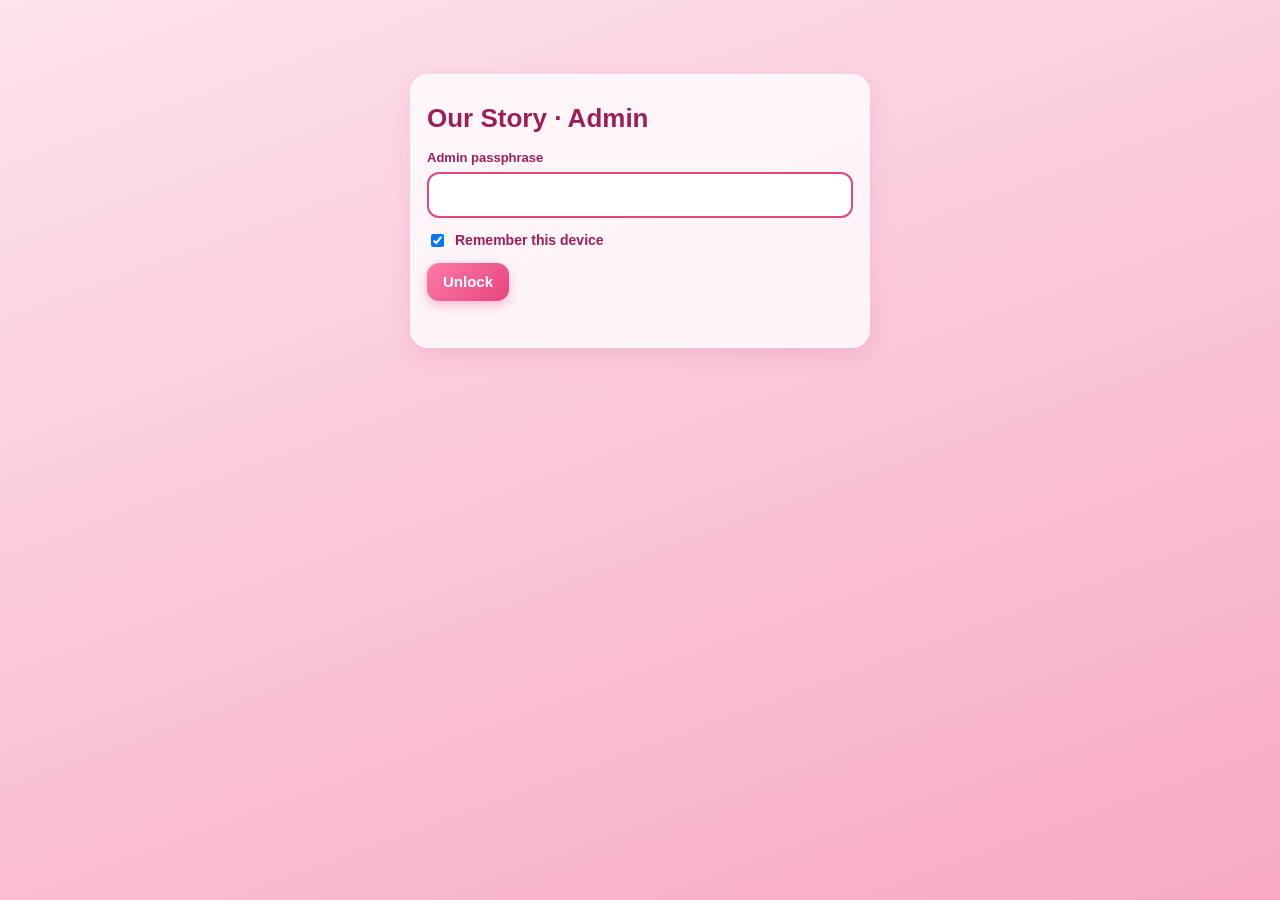
==== admin/index.html @ 37a48d57 "small modification" ====
<!DOCTYPE html>
<html lang="en">

<head>
    <meta charset="utf-8">
    <meta name="viewport" content="width=device-width, initial-scale=1">
    <meta name="robots" content="noindex, nofollow">
    <title>Our Story · Admin</title>
    <link rel="icon" href="data:,">
    <style>
        :root {
            --pink-1: #fde3ee;
            --accent: #e5457f;
            --ink: #6b2040;
            --title: #9c1f58;
            --err: #c6284a;
            --ok: #2e7d4f;
        }

        * {
            box-sizing: border-box;
        }

        body {
            margin: 0;
            background: linear-gradient(160deg, #fde3ee 0%, #f8a9c6 100%);
            background-attachment: fixed;
            color: var(--ink);
            font: 16px/1.5 "Segoe UI", Tahoma, Verdana, sans-serif;
        }

        main {
            max-width: 820px;
            margin: 0 auto;
            padding: 20px 14px 120px;
        }

        h1 {
            margin: 8px 0;
            font-size: 26px;
            color: var(--title);
        }

        h2 {
            margin: 30px 0 10px;
            font-size: 20px;
            color: var(--title);
        }

        p {
            margin: 0 0 12px;
        }

        .hint {
            font-size: 14px;
            color: #b44a78;
        }

        .card {
            margin: 0 0 14px;
            padding: 16px;
            border: 1px solid #fff;
            border-radius: 18px;
            background: rgba(255, 255, 255, 0.78);
            box-shadow: 0 8px 22px rgba(190, 40, 100, 0.12);
        }

        .screen {
            max-width: 460px;
            margin: 6vh auto 0;
        }

        label {
            display: block;
            margin: 10px 0 4px;
            font-size: 13px;
            font-weight: 600;
            color: var(--title);
        }

        input[type="text"],
        input[type="password"],
        textarea {
            width: 100%;
            padding: 10px 12px;
            border: 2px solid rgba(229, 69, 127, 0.3);
            border-radius: 12px;
            background: #fff;
            color: var(--ink);
            font: 16px/1.4 "Segoe UI", Tahoma, Verdana, sans-serif;
        }

        textarea {
            resize: vertical;
        }

        input:focus,
        textarea:focus {
            outline: none;
            border-color: var(--accent);
        }

        .row {
            display: flex;
            flex-wrap: wrap;
            gap: 10px;
        }

        .row>* {
            flex: 1 1 140px;
        }

        .remember {
            display: flex;
            align-items: center;
            gap: 8px;
            margin: 12px 0;
            font-size: 14px;
        }

        .btn {
            display: inline-block;
            padding: 10px 16px;
            border: 0;
            border-radius: 12px;
            background: linear-gradient(135deg, #ff7aa8, #e5457f);
            color: #fff;
            font: 600 15px/1.2 "Segoe UI", Tahoma, Verdana, sans-serif;
            text-decoration: none;
            cursor: pointer;
            box-shadow: 0 4px 12px rgba(229, 69, 127, 0.35);
        }

        .btn--ghost {
            background: #fff;
            color: var(--title);
            box-shadow: 0 2px 6px rgba(190, 40, 100, 0.15);
        }

        .btn--danger {
            background: #fff;
            color: var(--err);
            box-shadow: 0 2px 6px rgba(190, 40, 100, 0.15);
        }

        .btn[disabled] {
            opacity: 0.45;
            cursor: default;
        }

        .hidden {
            display: none;
        }

        .top {
            display: flex;
            flex-wrap: wrap;
            align-items: center;
            justify-content: space-between;
            gap: 10px;
        }

        .actions {
            display: flex;
            flex-wrap: wrap;
            gap: 8px;
            margin-top: 12px;
        }

        .item {
            display: grid;
            grid-template-columns: 96px 1fr;
            gap: 14px;
        }

        .thumb {
            display: block;
            width: 96px;
            height: 120px;
            border-radius: 10px;
            background: #f8c3d6;
            object-fit: cover;
        }

        .thumb--empty {
            display: grid;
            place-items: center;
            font-size: 12px;
            color: #b44a78;
        }

        .msg {
            min-height: 1.3em;
            margin: 12px 0 0;
            font-size: 14px;
        }

        .msg--err,
        .status--err {
            color: var(--err);
        }

        .status--ok {
            color: var(--ok);
        }

        .savebar {
            position: fixed;
            right: 0;
            bottom: 0;
            left: 0;
            z-index: 10;
            display: flex;
            align-items: center;
            justify-content: space-between;
            gap: 12px;
            padding: 12px 16px calc(12px + env(safe-area-inset-bottom, 0px));
            border-top: 1px solid #fff;
            background: rgba(255, 255, 255, 0.93);
            box-shadow: 0 -6px 20px rgba(190, 40, 100, 0.15);
            -webkit-backdrop-filter: blur(8px);
            backdrop-filter: blur(8px);
        }

        .status {
            font-size: 14px;
        }

        .bgrow {
            display: flex;
            align-items: center;
            gap: 12px;
            margin: 0 0 10px;
        }

        .bgrow label {
            flex: 1;
            margin: 0;
        }

        .bgrow input[type="color"] {
            width: 56px;
            height: 38px;
            padding: 0;
            border: 2px solid rgba(229, 69, 127, 0.3);
            border-radius: 10px;
            background: #fff;
            cursor: pointer;
        }

        .bgrow .hint {
            min-width: 66px;
            margin: 0;
            font-family: monospace;
        }

        @media (max-width: 520px) {
            .item {
                grid-template-columns: 72px 1fr;
                gap: 10px;
            }

            .thumb {
                width: 72px;
                height: 90px;
            }
        }
    </style>
</head>

<body>
    <main id="app">
        <p>Loading…</p>
    </main>
    <noscript>This page needs JavaScript.</noscript>

    <script>
        /* admin/index.html - edit data/content.json and upload photos by committing to GitHub.
           Auth: a fine-grained GitHub token, encrypted with your passphrase and stored in data/admin.json. */
        (function () {
            'use strict';

            /* ---------- Config ---------- */
            var OWNER = 'jhmhsy';
            var REPO = 'our-story';
            var BRANCH = '';                      // leave empty to use the repo's default branch
            var CONTENT_PATH = 'data/content.json';
            var ADMIN_PATH = 'data/admin.json';
            var TOKEN_KEY = 'ourStoryAdminToken';
            var PBKDF2_ITER = 600000;
            var MAX_SIDE = 1600;                  // uploaded photos are scaled so the long side is at most this many px
            var API = 'https://api.github.com/repos/' + OWNER + '/' + REPO;

            var app = document.getElementById('app');
            var token = '';
            var branch = BRANCH;
            var state = null;
            var contentSha = '';
            var pending = {};                     // path -> { b64, url, saved }
            var seq = 0;
            var dirty = false;
            var statusEl = null;
            var saveBtn = null;
            var MIN_PASS = 6;
            var BG_DEFAULTS = { greetings: '#000000', story: '#f8a9c6', gallery: '#f8a3c2', jar: '#f69bbc', last: '#f48fb1' };
            var BG_LABELS = [
                ['greetings', '1 · Greetings'],
                ['story', '2 · Our Story'],
                ['gallery', '3 · Our Gallery'],
                ['jar', '4 · Love Jar'],
                ['last', '5 · Love Letter']
            ];

            /* ---------- Small DOM helpers ---------- */
            function h(tag, attrs, children) {
                var n = document.createElement(tag);
                var a = attrs || {};
                Object.keys(a).forEach(function (k) {
                    var v = a[k];
                    if (k === 'class') n.className = v;
                    else if (k === 'text') n.textContent = v;
                    else if (k.slice(0, 2) === 'on') n.addEventListener(k.slice(2), v);
                    else if (v !== false && v != null) n.setAttribute(k, v);
                });
                [].concat(children || []).forEach(function (c) {
                    if (c == null) return;
                    n.appendChild(typeof c === 'string' ? document.createTextNode(c) : c);
                });
                return n;
            }
            function mount(nodes) {
                app.textContent = '';
                [].concat(nodes).forEach(function (n) { app.appendChild(n); });
            }
            function setStatus(text, kind) {
                if (!statusEl) return;
                statusEl.textContent = text;
                statusEl.className = 'status' + (kind ? ' status--' + kind : '');
            }
            function markDirty() { dirty = true; setStatus('Unsaved changes'); }
            function bind(obj, key) { return function (v) { obj[key] = v; }; }

            function field(label, value, onInput, rows) {
                var input = rows ? h('textarea', { rows: rows }) : h('input', { type: 'text' });
                input.value = value == null ? '' : value;
                input.setAttribute('aria-label', label);
                input.addEventListener('input', function () { onInput(input.value); markDirty(); });
                return h('div', null, [h('label', { text: label }), input]);
            }

            function numField(label, value, onInput, min) {
                var input = h('input', { type: 'text', inputmode: 'numeric', 'aria-label': label });
                input.value = value == null ? '' : value;
                input.addEventListener('input', function () {
                    var raw = input.value.trim();
                    onInput(raw === '' ? NaN : Number(raw));
                    markDirty();
                });
                input.addEventListener('blur', function () {
                    var n = Number(input.value);
                    if (isFinite(n) && n < min) { input.value = min; onInput(min); }
                });
                return h('div', null, [h('label', { text: label }), input]);
            }

            function fileButton(label, multiple, onFiles, accept) {
                var input = h('input', { type: 'file', accept: accept || 'image/*', class: 'hidden' });
                if (multiple) input.multiple = true;
                input.addEventListener('change', function () {
                    var files = Array.prototype.slice.call(input.files);
                    input.value = '';
                    if (files.length) onFiles(files);
                });
                return h('label', { class: 'btn btn--ghost' }, [label, input]);
            }

            /* ---------- Base64 + crypto (token encryption) ---------- */
            /* crypto:start */
            function bytesToB64(bytes) {
                var s = '', chunk = 0x8000;
                for (var i = 0; i < bytes.length; i += chunk) {
                    s += String.fromCharCode.apply(null, bytes.subarray(i, i + chunk));
                }
                return btoa(s);
            }
            function b64ToBytes(b64) {
                var bin = atob(String(b64).replace(/\s/g, ''));
                var out = new Uint8Array(bin.length);
                for (var i = 0; i < bin.length; i++) out[i] = bin.charCodeAt(i);
                return out;
            }
            function textToB64(t) { return bytesToB64(new TextEncoder().encode(t)); }
            function b64ToText(b) { return new TextDecoder().decode(b64ToBytes(b)); }

            function deriveKey(pass, salt, iter) {
                return crypto.subtle.importKey('raw', new TextEncoder().encode(pass), 'PBKDF2', false, ['deriveKey'])
                    .then(function (base) {
                        return crypto.subtle.deriveKey(
                            { name: 'PBKDF2', salt: salt, iterations: iter, hash: 'SHA-256' },
                            base, { name: 'AES-GCM', length: 256 }, false, ['encrypt', 'decrypt']);
                    });
            }
            function encryptToken(tok, pass) {
                var salt = crypto.getRandomValues(new Uint8Array(16));
                var iv = crypto.getRandomValues(new Uint8Array(12));
                return deriveKey(pass, salt, PBKDF2_ITER).then(function (key) {
                    return crypto.subtle.encrypt({ name: 'AES-GCM', iv: iv }, key, new TextEncoder().encode(tok));
                }).then(function (buf) {
                    return {
                        v: 1, kdf: 'PBKDF2-SHA256', iter: PBKDF2_ITER,
                        salt: bytesToB64(salt), iv: bytesToB64(iv), data: bytesToB64(new Uint8Array(buf))
                    };
                });
            }
            function decryptToken(blob, pass) {
                return deriveKey(pass, b64ToBytes(blob.salt), blob.iter).then(function (key) {
                    return crypto.subtle.decrypt({ name: 'AES-GCM', iv: b64ToBytes(blob.iv) }, key, b64ToBytes(blob.data));
                }).then(function (buf) { return new TextDecoder().decode(buf); });
            }
            /* crypto:end */

            /* ---------- GitHub API ---------- */
            function gh(path, opts) {
                opts = opts || {};
                var headers = {
                    'Accept': 'application/vnd.github+json',
                    'Authorization': 'Bearer ' + token,
                    'X-GitHub-Api-Version': '2022-11-28'
                };
                if (opts.body) headers['Content-Type'] = 'application/json';
                return fetch(API + path, {
                    method: opts.method || 'GET',
                    cache: 'no-store',
                    headers: headers,
                    body: opts.body ? JSON.stringify(opts.body) : undefined
                }).then(function (res) {
                    if (res.ok) return res.json();
                    return res.json().catch(function () { return {}; }).then(function (j) {
                        var err = new Error(j.message || ('HTTP ' + res.status));
                        err.status = res.status;
                        throw err;
                    });
                });
            }
            function loadRepo() {
                if (branch) return Promise.resolve();
                return gh('').then(function (r) { branch = r.default_branch; });
            }
            function getFile(path) {
                return gh('/contents/' + path + '?ref=' + encodeURIComponent(branch));
            }
            function putFile(path, b64, message, sha) {
                var body = { message: message, content: b64, branch: branch };
                if (sha) body.sha = sha;
                return gh('/contents/' + path, { method: 'PUT', body: body });
            }
            function describe(err) {
                if (err.status === 401) return 'GitHub rejected the token. Check that it is correct and has not expired.';
                if (err.status === 403) return 'GitHub refused the request. The token needs Contents: Read and write on ' + OWNER + '/' + REPO + '.';
                if (err.status === 404) return 'Not found on GitHub (repo, branch or file). The token may not have access to ' + OWNER + '/' + REPO + '.';
                if (err.status === 409) return 'The file changed on GitHub since this page loaded. Reload the page and re-apply your edits.';
                return err.message || 'Something went wrong.';
            }
            function forgetStored() { try { localStorage.removeItem(TOKEN_KEY); } catch (e) { } }

            /* ---------- Images: resize in the browser, upload on save ---------- */
            function resizeToJpeg(file) {
                return new Promise(function (resolve, reject) {
                    var url = URL.createObjectURL(file);
                    var img = new Image();
                    img.onload = function () {
                        var s = Math.min(1, MAX_SIDE / Math.max(img.naturalWidth, img.naturalHeight));
                        var c = document.createElement('canvas');
                        c.width = Math.max(1, Math.round(img.naturalWidth * s));
                        c.height = Math.max(1, Math.round(img.naturalHeight * s));
                        var ctx = c.getContext('2d');
                        ctx.fillStyle = '#fff';
                        ctx.fillRect(0, 0, c.width, c.height);
                        ctx.drawImage(img, 0, 0, c.width, c.height);
                        URL.revokeObjectURL(url);
                        c.toBlob(function (b) { b ? resolve(b) : reject(new Error('Could not process ' + file.name)); }, 'image/jpeg', 0.85);
                    };
                    img.onerror = function () { URL.revokeObjectURL(url); reject(new Error('Could not read ' + file.name)); };
                    img.src = url;
                });
            }
            function blobToB64(blob) {
                return new Promise(function (resolve, reject) {
                    var r = new FileReader();
                    r.onload = function () { resolve(String(r.result).split(',')[1]); };
                    r.onerror = function () { reject(new Error('Could not read the image.')); };
                    r.readAsDataURL(blob);
                });
            }
            function stageImage(file) {
                return resizeToJpeg(file).then(function (blob) {
                    return blobToB64(blob).then(function (b64) {
                        var path = 'images/upload-' + Date.now().toString(36) + '-' + (seq++) + '.jpg';
                        pending[path] = { b64: b64, url: URL.createObjectURL(blob), saved: false };
                        return path;
                    });
                });
            }

            /* ---------- Videos: upload as-is (no resize) ---------- */
            function blobToB64(blob) {
                return new Promise(function (resolve, reject) {
                    var r = new FileReader();
                    r.onload = function () { resolve(String(r.result).split(',')[1]); };
                    r.onerror = function () { reject(new Error('Could not read the file.')); };
                    r.readAsDataURL(blob);
                });
            }
            function stageVideo(file) {
                return blobToB64(file).then(function (b64) {
                    var ext = file.name.split('.').pop().toLowerCase();
                    var path = 'videos/upload-' + Date.now().toString(36) + '-' + (seq++) + '.' + ext;
                    pending[path] = { b64: b64, url: URL.createObjectURL(file), saved: false };
                    return path;
                });
            }
            function previewSrc(path) { return pending[path] ? pending[path].url : '../' + path; }

            /* ---------- Screens: setup, unlock, fatal ---------- */
            function showFatal(err) {
                mount(h('div', { class: 'card screen' }, [
                    h('h1', { text: 'Something went wrong' }),
                    h('p', { class: 'msg msg--err', text: describe(err) }),
                    h('button', { type: 'button', class: 'btn', text: 'Reload', onclick: function () { location.reload(); } })
                ]));
            }

            function showSetup() {
                var tok = h('input', { type: 'password', autocomplete: 'off', 'aria-label': 'GitHub token' });
                var p1 = h('input', { type: 'password', autocomplete: 'new-password', 'aria-label': 'New passphrase' });
                var p2 = h('input', { type: 'password', autocomplete: 'new-password', 'aria-label': 'Repeat passphrase' });
                var msg = h('p', { class: 'msg' });
                var btn = h('button', { type: 'submit', class: 'btn', text: 'Encrypt and save setup' });

                function say(text, isErr) { msg.textContent = text; msg.className = 'msg' + (isErr ? ' msg--err' : ''); }

                var form = h('form', {
                    onsubmit: function (e) {
                        e.preventDefault();
                        var t = tok.value.trim();
                        if (!t) return say('Paste your GitHub token.', true);
                        if (p1.value.length < MIN_PASS) return say('Use a passphrase of at least ' + MIN_PASS + ' characters, e.g. four random words.', true);
                        if (p1.value !== p2.value) return say('The passphrases do not match.', true);

                        btn.disabled = true;
                        token = t;
                        branch = BRANCH;
                        say('Checking the token…');
                        loadRepo().then(function () {
                            say('Encrypting…');
                            return encryptToken(t, p1.value);
                        }).then(function (blob) {
                            say('Saving data/admin.json to GitHub…');
                            return putFile(ADMIN_PATH, textToB64(JSON.stringify(blob, null, 2) + '\n'), 'Add admin setup');
                        }).then(function () {
                            try { localStorage.setItem(TOKEN_KEY, t); } catch (err) { }
                            return start();
                        }).catch(function (err) {
                            btn.disabled = false;
                            token = '';
                            say(describe(err), true);
                        });
                    }
                }, [
                    h('label', { text: 'GitHub token (Contents: Read and write on this repo)' }), tok,
                    h('label', { text: 'Choose an admin passphrase (' + MIN_PASS + '+ characters)' }), p1,
                    h('label', { text: 'Repeat the passphrase' }), p2,
                    h('div', { class: 'actions' }, [btn]),
                    msg
                ]);

                mount(h('div', { class: 'card screen' }, [
                    h('h1', { text: 'Admin setup' }),
                    h('p', { text: 'One-time setup. Your token is encrypted in this browser with your passphrase, then saved as data/admin.json in the repo. The token itself is never stored in plain text.' }),
                    form
                ]));
                tok.focus();
            }

            function showUnlock(blob) {
                var pass = h('input', { type: 'password', autocomplete: 'current-password', 'aria-label': 'Admin passphrase' });
                var remember = h('input', { type: 'checkbox' });
                remember.checked = true;
                var msg = h('p', { class: 'msg' });
                var btn = h('button', { type: 'submit', class: 'btn', text: 'Unlock' });

                var form = h('form', {
                    onsubmit: function (e) {
                        e.preventDefault();
                        if (!pass.value) return;
                        btn.disabled = true;
                        msg.className = 'msg';
                        msg.textContent = 'Unlocking…';
                        decryptToken(blob, pass.value).then(function (tok) {
                            token = tok;
                            if (remember.checked) { try { localStorage.setItem(TOKEN_KEY, tok); } catch (err) { } }
                            return start();
                        }).catch(function (err) {
                            btn.disabled = false;
                            msg.className = 'msg msg--err';
                            msg.textContent = err && err.name === 'OperationError' ? 'Wrong passphrase.' : describe(err);
                        });
                    }
                }, [
                    h('label', { text: 'Admin passphrase' }), pass,
                    h('label', { class: 'remember' }, [remember, 'Remember this device']),
                    h('div', { class: 'actions' }, [btn]),
                    msg
                ]);

                mount(h('div', { class: 'card screen' }, [h('h1', { text: 'Our Story · Admin' }), form]));
                pass.focus();
            }

            /* ---------- Editor ---------- */
            function normalize() {
                state.timeline = state.timeline || {};
                state.timeline.entries = state.timeline.entries || [];
                state.gallery = state.gallery || {};
                state.gallery.photos = state.gallery.photos || [];
                state.videos = state.videos || [];
                state.asciiMode = state.asciiMode !== undefined ? state.asciiMode : true; // true = ASCII art, false = actual video
                state.jar = state.jar || {};
                state.jar.notes = (state.jar.notes || []).map(function (n) {
                    return typeof n === 'string' ? { text: n, nsfw: false } : { text: n.text || '', nsfw: !!n.nsfw };
                });
                state.letter = state.letter || {};
                if (!state.greetings) dirty = true;
                state.greetings = state.greetings || {
                    subtitle: '',
                    typingSpeed: 80,
                    startDelay: 600,
                    holdDelay: 2200,
                    messages: [
                        'Hi baby \uD83D\uDC9E\nMy handsome boy \uD83C\uDF40\nMy honeybunch \uD83D\uDC95\nI love youuuu \uD83C\uDF88',
                        'Sending hugs & kisses \uD83D\uDE0F\nPlus points na me? mwheheh \u2764\uFE0F\n- From your lablab \u2764\uFE0F\uD83D\uDE18'
                    ]
                };
                var gr = state.greetings;
                gr.subtitle = gr.subtitle || '';
                if (gr.typingSpeed == null) gr.typingSpeed = 80;
                if (gr.startDelay == null) gr.startDelay = 600;
                if (gr.holdDelay == null) gr.holdDelay = 2200;
                gr.messages = (gr.messages || []).map(function (m) {
                    return { text: typeof m === 'string' ? m : (m && m.text) || '' };
                });
                state.backgrounds = state.backgrounds || {};
                BG_LABELS.forEach(function (p) {
                    if (!/^#[0-9a-f]{6}$/i.test(state.backgrounds[p[0]] || '')) state.backgrounds[p[0]] = BG_DEFAULTS[p[0]];
                });
            }

            function rerender() {
                var y = window.scrollY;
                renderEditor();
                window.scrollTo(0, y);
            }
            function moveItem(list, i, d) {
                var j = i + d;
                if (j < 0 || j >= list.length) return;
                var tmp = list[i]; list[i] = list[j]; list[j] = tmp;
                markDirty();
                rerender();
            }
            function removeItem(list, i, msg) {
                if (!confirm(msg || 'Remove this item? (The photo file itself stays in the repo.)')) return;
                list.splice(i, 1);
                markDirty();
                rerender();
            }
            function showError(err) { setStatus(describe(err), 'err'); }

            function moveBtn(list, i, d) {
                var atEdge = (d < 0 && i === 0) || (d > 0 && i === list.length - 1);
                return h('button', {
                    type: 'button', class: 'btn btn--ghost', text: d < 0 ? '↑' : '↓',
                    title: d < 0 ? 'Move up' : 'Move down', 'aria-label': d < 0 ? 'Move up' : 'Move down',
                    disabled: atEdge ? 'disabled' : false,
                    onclick: function () { moveItem(list, i, d); }
                });
            }

            function timelineCard(list, e, i) {
                var photo = e.image
                    ? h('img', { class: 'thumb', alt: '', src: previewSrc(e.image) })
                    : h('div', { class: 'thumb thumb--empty', text: 'No photo' });

                var fields = h('div', null, [
                    h('div', { class: 'row' }, [
                        field('Year', e.year, bind(e, 'year')),
                        field('Date label', e.date, bind(e, 'date'))
                    ]),
                    field('Title', e.title, bind(e, 'title')),
                    field('Caption', e.caption, bind(e, 'caption'), 3),
                    field('Photo description (alt text)', e.alt, bind(e, 'alt')),
                    h('div', { class: 'actions' }, [
                        moveBtn(list, i, -1),
                        moveBtn(list, i, 1),
                        fileButton(e.image ? 'Replace photo' : 'Add photo', false, function (files) {
                            stageImage(files[0]).then(function (path) {
                                e.image = path;
                                markDirty();
                                rerender();
                            }).catch(showError);
                        }),
                        h('button', { type: 'button', class: 'btn btn--danger', text: 'Delete', onclick: function () { removeItem(list, i); } })
                    ])
                ]);
                return h('div', { class: 'card item' }, [h('div', null, [photo]), fields]);
            }

            function photoCard(list, p, i) {
                var fields = h('div', null, [
                    field('Caption', p.caption, bind(p, 'caption')),
                    field('Photo description (alt text, optional)', p.alt, bind(p, 'alt')),
                    h('div', { class: 'actions' }, [
                        fileButton('Replace photo', false, function (files) {
                            stageImage(files[0]).then(function (path) {
                                p.src = path;
                                markDirty();
                                rerender();
                            }).catch(showError);
                        }),
                        h('button', { type: 'button', class: 'btn btn--danger', text: 'Delete', onclick: function () { removeItem(list, i); } })
                    ])
                ]);
                return h('div', { class: 'card item' }, [
                    h('div', null, [h('img', { class: 'thumb', alt: '', loading: 'lazy', src: previewSrc(p.src) })]),
                    fields
                ]);
            }

            function videoCard(list, v, i) {
                var fields = h('div', null, [
                    field('Video path (relative to root)', v.src, bind(v, 'src')),
                    h('div', { class: 'actions' }, [
                        fileButton('Upload video', false, function (files) {
                            stageVideo(files[0]).then(function (path) {
                                v.src = path;
                                markDirty();
                                rerender();
                            }).catch(showError);
                        }, 'video/*'),
                        h('button', { type: 'button', class: 'btn btn--danger', text: 'Delete', onclick: function () { removeItem(list, i); } })
                    ])
                ]);
                return h('div', { class: 'card item' }, [
                    h('div', null, [
                        h('video', { class: 'thumb', controls: true, preload: 'metadata', src: previewSrc(v.src) })
                    ]),
                    fields
                ]);
            }

            function greetingMessageCard(list, m, i) {
                return h('div', { class: 'card' }, [
                    field('Message ' + (i + 1) + ' (line breaks and emojis are kept)', m.text, bind(m, 'text'), 4),
                    h('div', { class: 'actions' }, [
                        moveBtn(list, i, -1),
                        moveBtn(list, i, 1),
                        h('button', { type: 'button', class: 'btn btn--danger', text: 'Delete', onclick: function () { removeItem(list, i, 'Remove this message?'); } })
                    ])
                ]);
            }

            function noteCard(list, n, i) {
                var cb = h('input', { type: 'checkbox' });
                cb.checked = !!n.nsfw;
                cb.addEventListener('change', function () { n.nsfw = cb.checked; markDirty(); });
                return h('div', { class: 'card' }, [
                    field('Note', n.text, bind(n, 'text'), 3),
                    h('label', { class: 'remember' }, [cb, 'NSFW: blur for family-friendly viewers']),
                    h('div', { class: 'actions' }, [
                        moveBtn(list, i, -1),
                        moveBtn(list, i, 1),
                        h('button', { type: 'button', class: 'btn btn--danger', text: 'Delete', onclick: function () { removeItem(list, i); } })
                    ])
                ]);
            }

            function bgCard() {
                var bg = state.backgrounds;
                var card = h('div', { class: 'card' });
                BG_LABELS.forEach(function (p) {
                    var key = p[0];
                    var input = h('input', { type: 'color', 'aria-label': p[1] });
                    input.value = bg[key];
                    var code = h('span', { class: 'hint', text: bg[key] });
                    input.addEventListener('input', function () {
                        bg[key] = input.value;
                        code.textContent = input.value;
                        markDirty();
                    });
                    var reset = h('button', {
                        type: 'button', class: 'btn btn--ghost', text: 'Reset',
                        onclick: function () { bg[key] = BG_DEFAULTS[key]; markDirty(); rerender(); }
                    });
                    card.appendChild(h('div', { class: 'bgrow' }, [h('label', { text: p[1] }), input, code, reset]));
                });
                return card;
            }

            function renderEditor() {
                var t = state.timeline, g = state.gallery, j = state.jar, l = state.letter, gr = state.greetings;
                var root = h('div');

                root.appendChild(h('div', { class: 'top' }, [
                    h('h1', { text: 'Our Story · Admin' }),
                    h('div', { class: 'actions' }, [
                        h('a', { class: 'btn btn--ghost', href: '../', text: 'View site' }),
                        h('button', {
                            type: 'button', class: 'btn btn--ghost', text: 'Forget this device',
                            onclick: function () {
                                if (!confirm('Forget this device? You will need your passphrase to unlock the admin again.')) return;
                                forgetStored();
                                location.reload();
                            }
                        })
                    ])
                ]));

                root.appendChild(h('h2', { text: 'Section backgrounds' }));
                root.appendChild(h('p', { class: 'hint', text: 'Pick a colour for each section. Reset restores the original pink.' }));
                root.appendChild(bgCard());

                /* Greetings */
                root.appendChild(h('h2', { text: 'Greetings' }));
                root.appendChild(h('p', { class: 'hint', text: 'Messages type out one after another in the first section, in the order below. Times are in milliseconds.' }));
                root.appendChild(h('div', { class: 'card' }, [
                    field('Subtitle (optional)', gr.subtitle, bind(gr, 'subtitle')),
                    h('div', { class: 'row' }, [
                        numField('Typing speed (ms per character)', gr.typingSpeed, bind(gr, 'typingSpeed'), 10),
                        numField('Delay before typing starts (ms)', gr.startDelay, bind(gr, 'startDelay'), 0),
                        numField('Delay before deleting / restarting (ms)', gr.holdDelay, bind(gr, 'holdDelay'), 0)
                    ])
                ]));
                gr.messages.forEach(function (m, i) { root.appendChild(greetingMessageCard(gr.messages, m, i)); });
                root.appendChild(h('button', {
                    type: 'button', class: 'btn', text: '+ Add message',
                    onclick: function () {
                        gr.messages.push({ text: '' });
                        markDirty();
                        rerender();
                    }
                }));

                /* ASCII Videos */
                root.appendChild(h('h2', { text: 'ASCII Video Compilation' }));
                root.appendChild(h('p', { class: 'hint', text: 'Videos play randomly in the ASCII art section. Upload MP4 files. They will be shuffled and looped.' }));
                root.appendChild(h('div', { class: 'card' }, [
                    h('label', { class: 'remember' }, [
                        h('input', { type: 'checkbox', checked: state.asciiMode, onchange: function (e) { state.asciiMode = e.target.checked; markDirty(); } }),
                        ' Show as ASCII art (unchecked = show actual video)'
                    ])
                ]));
                root.appendChild(h('div', { class: 'actions' }, [
                    fileButton('+ Add videos', true, function (files) {
                        Promise.all(files.map(stageVideo)).then(function (paths) {
                            paths.slice().reverse().forEach(function (path) { state.videos.unshift({ src: path }); });
                            markDirty();
                            rerender();
                            setStatus(paths.length + ' video(s) added at the top.');
                        }).catch(showError);
                    }, 'video/*')
                ]));

                /* Timeline */
                root.appendChild(h('h2', { text: 'Timeline' }));
                root.appendChild(h('div', { class: 'card' }, [
                    field('Section title', t.title, bind(t, 'title')),
                    field('Subtitle', t.subtitle, bind(t, 'subtitle'))
                ]));
                t.entries.forEach(function (e, i) { root.appendChild(timelineCard(t.entries, e, i)); });
                root.appendChild(h('button', {
                    type: 'button', class: 'btn', text: '+ Add memory',
                    onclick: function () {
                        t.entries.push({ year: '', date: '', title: '', caption: '', image: '', alt: '' });
                        markDirty();
                        rerender();
                    }
                }));

                /* Gallery */
                root.appendChild(h('h2', { text: 'Photo Booth' }));
                root.appendChild(h('p', { class: 'hint', text: 'The carousel shuffles its photos on every visit, so their order here does not matter. New photos are added at the top.' }));
                root.appendChild(h('div', { class: 'card' }, [
                    field('Section title', g.title, bind(g, 'title')),
                    field('Subtitle', g.subtitle, bind(g, 'subtitle'))
                ]));
                root.appendChild(h('div', { class: 'actions' }, [
                    fileButton('+ Add photos', true, function (files) {
                        Promise.all(files.map(stageImage)).then(function (paths) {
                            paths.slice().reverse().forEach(function (path) { g.photos.unshift({ src: path, caption: '' }); });
                            markDirty();
                            rerender();
                            setStatus(paths.length + ' photo(s) added at the top. Add captions, then save.');
                        }).catch(showError);
                    })
                ]));
                g.photos.forEach(function (p, i) { root.appendChild(photoCard(g.photos, p, i)); });

                (state.videos || []).forEach(function (v, i) { root.appendChild(videoCard(state.videos, v, i)); });

                /* Love Jar */
                root.appendChild(h('h2', { text: 'Love Jar' }));
                root.appendChild(h('p', { class: 'hint', text: 'Notes marked NSFW appear blurred with a tag until the viewer taps them.' }));
                root.appendChild(h('div', { class: 'card' }, [
                    field('Section title', j.title, bind(j, 'title')),
                    field('Subtitle', j.subtitle, bind(j, 'subtitle'))
                ]));
                j.notes.forEach(function (n, i) { root.appendChild(noteCard(j.notes, n, i)); });
                root.appendChild(h('button', {
                    type: 'button', class: 'btn', text: '+ Add note',
                    onclick: function () {
                        j.notes.push({ text: '', nsfw: false });
                        markDirty();
                        rerender();
                    }
                }));

                /* Letter */
                root.appendChild(h('h2', { text: 'Love letter' }));
                root.appendChild(h('div', { class: 'card' }, [
                    field('Greeting', l.to, bind(l, 'to')),
                    field('Paragraphs (leave a blank line between paragraphs)', (l.paragraphs || []).join('\n\n'), function (v) {
                        l.paragraphs = v.split(/\n\s*\n/).map(function (s) { return s.trim(); }).filter(Boolean);
                    }, 10),
                    field('Closing', l.closing, bind(l, 'closing')),
                    field('Signature', l.from, bind(l, 'from'))
                ]));

                /* Save bar */
                statusEl = h('span', { class: 'status', role: 'status' });
                saveBtn = h('button', { type: 'button', class: 'btn', text: 'Save changes', onclick: save });
                root.appendChild(h('div', { class: 'savebar' }, [statusEl, saveBtn]));

                mount(root);
                if (dirty) setStatus('Unsaved changes');
            }

            /* ---------- Save ---------- */
            function referencedPaths() {
                var used = {};
                state.timeline.entries.forEach(function (e) { if (e.image) used[e.image] = true; });
                state.gallery.photos.forEach(function (p) { if (p.src) used[p.src] = true; });
                (state.videos || []).forEach(function (v) { if (v.src) used[v.src] = true; });
                return used;
            }
            function validate() {
                var gr = state.greetings;
                if (!(gr.typingSpeed >= 10)) return 'Typing speed must be a number of at least 10 ms.';
                if (!(gr.startDelay >= 0) || !(gr.holdDelay >= 0)) return 'Delays must be numbers of 0 or more.';
                var entries = state.timeline.entries;
                for (var i = 0; i < entries.length; i++) {
                    if (!String(entries[i].year || '').trim() || !entries[i].image) {
                        return 'Timeline memory #' + (i + 1) + ' needs a year and a photo.';
                    }
                }
                return '';
            }

            function save() {
                var problem = validate();
                if (problem) { setStatus(problem, 'err'); return; }

                var used = referencedPaths();
                var uploads = Object.keys(pending).filter(function (p) { return used[p] && !pending[p].saved; });
                saveBtn.disabled = true;

                // Photos first, so the site never references a file that is not in the repo yet.
                uploads.reduce(function (chain, path, i) {
                    return chain.then(function () {
                        setStatus('Uploading photo ' + (i + 1) + ' of ' + uploads.length + '…');
                        return putFile(path, pending[path].b64, 'Add photo ' + path).then(function () { pending[path].saved = true; });
                    });
                }, Promise.resolve()).then(function () {
                    setStatus('Saving content…');
                    var out = JSON.parse(JSON.stringify(state));
                    out.greetings.messages = out.greetings.messages.filter(function (m) { return String(m.text).trim(); });
                    return putFile(CONTENT_PATH, textToB64(JSON.stringify(out, null, 2) + '\n'), 'Update site content', contentSha);
                }).then(function (res) {
                    contentSha = res.content.sha;
                    dirty = false;
                    saveBtn.disabled = false;
                    setStatus('Saved. The live site updates within a couple of minutes.', 'ok');
                }).catch(function (err) {
                    saveBtn.disabled = false;
                    showError(err);
                });
            }

            window.addEventListener('beforeunload', function (e) {
                if (dirty) { e.preventDefault(); e.returnValue = ''; }
            });

            /* ---------- Start / boot ---------- */
            function start() {
                return loadRepo().then(function () {
                    return getFile(CONTENT_PATH);
                }).then(function (f) {
                    contentSha = f.sha;
                    state = JSON.parse(b64ToText(f.content));
                    normalize();
                    renderEditor();
                });
            }

            function boot() {
                if (!window.crypto || !crypto.subtle) {
                    showFatal(new Error('This page needs a secure (https) connection.'));
                    return;
                }
                fetch('../' + ADMIN_PATH, { cache: 'no-cache' }).then(function (res) {
                    if (res.status === 404) return null;
                    if (!res.ok) throw new Error('Could not load ' + ADMIN_PATH + ' (HTTP ' + res.status + ').');
                    return res.json();
                }).then(function (blob) {
                    if (!blob) { showSetup(); return; }
                    var saved = '';
                    try { saved = localStorage.getItem(TOKEN_KEY) || ''; } catch (e) { }
                    if (!saved) { showUnlock(blob); return; }
                    token = saved;
                    return start().catch(function (err) {
                        if (err.status !== 401) throw err;
                        forgetStored();
                        token = '';
                        showUnlock(blob);
                    });
                }).catch(showFatal);
            }

            boot();
        })();
    </script>
</body>

</html>
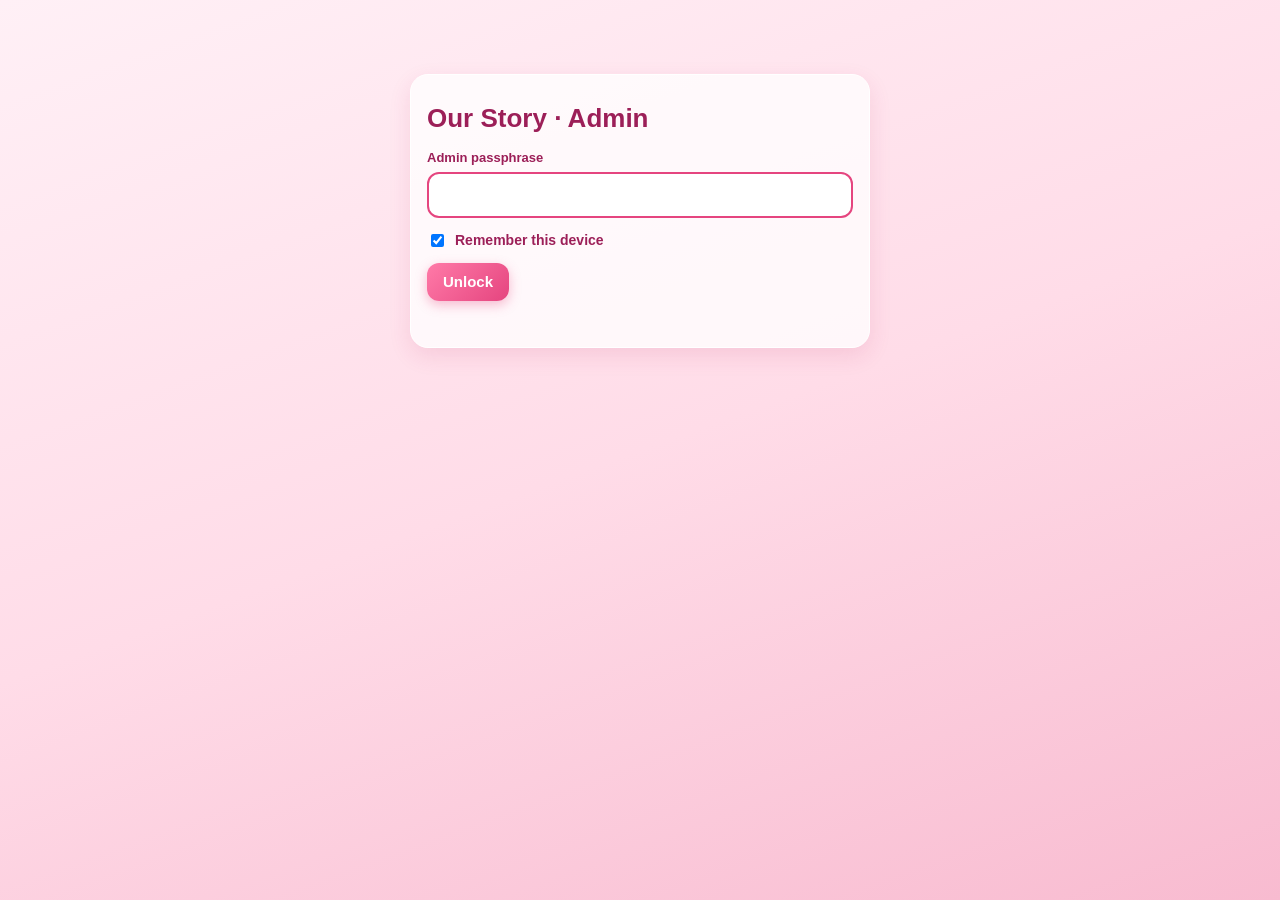
==== commit 6de6b22c: "modified backgrounds" ====
--- a/admin/index.html
+++ b/admin/index.html
@@ -9,7 +9,16 @@
     <link rel="icon" href="data:,">
     <style>
         :root {
-            --pink-1: #fde3ee;
+            --blush: #ffeef5;
+            --blush-light: #fff0f6;
+            --rose-light: #ffdce8;
+            --rose: #f8bbd0;
+            --rose-medium: #f48fb1;
+            --coral: #f06292;
+            --coral-deep: #ec407a;
+            --wine: #c2185b;
+            --wine-deep: #ad1457;
+            --wine-darkest: #880e4f;
             --accent: #e5457f;
             --ink: #6b2040;
             --title: #9c1f58;
@@ -23,7 +32,7 @@
 
         body {
             margin: 0;
-            background: linear-gradient(160deg, #fde3ee 0%, #f8a9c6 100%);
+            background: linear-gradient(160deg, var(--blush-light) 0%, var(--rose-light) 50%, var(--rose) 100%);
             background-attachment: fixed;
             color: var(--ink);
             font: 16px/1.5 "Segoe UI", Tahoma, Verdana, sans-serif;
@@ -238,21 +247,38 @@
             margin: 0;
         }
 
-        .bgrow input[type="color"] {
-            width: 56px;
-            height: 38px;
-            padding: 0;
-            border: 2px solid rgba(229, 69, 127, 0.3);
-            border-radius: 10px;
-            background: #fff;
-            cursor: pointer;
-        }
-
         .bgrow .hint {
             min-width: 66px;
             margin: 0;
             font-family: monospace;
         }
+
+        /* Gradient picker */
+        .grad-picker {
+            display: flex;
+            flex-wrap: wrap;
+            gap: 8px;
+            margin-top: 8px;
+        }
+        .grad-option {
+            flex: 1 1 200px;
+            min-width: 180px;
+            max-width: 220px;
+            height: 60px;
+            border: 2px solid transparent;
+            border-radius: 10px;
+            cursor: pointer;
+            position: relative;
+            overflow: hidden;
+            transition: border-color 0.2s, transform 0.1s;
+        }
+        .grad-option:hover { transform: scale(1.02); }
+        .grad-option.selected { border-color: var(--accent); box-shadow: 0 0 0 2px var(--accent); }
+        .grad-option input { position: absolute; opacity: 0; pointer-events: none; }
+        .grad-option .label { position: absolute; inset: 0; display: flex; align-items: center; justify-content: center; color: #fff; font-weight: 600; text-shadow: 0 1px 4px rgba(0,0,0,0.7); font-size: 12px; pointer-events: none; }
+        .grad-custom { flex: 1 1 100%; }
+        .grad-custom input { width: 100%; font-family: monospace; font-size: 12px; }
+        .bgrow-custom { display: flex; align-items: center; gap: 8px; margin-top: 8px; }
 
         @media (max-width: 520px) {
             .item {
@@ -302,13 +328,30 @@
             var statusEl = null;
             var saveBtn = null;
             var MIN_PASS = 6;
-            var BG_DEFAULTS = { greetings: '#000000', story: '#f8a9c6', gallery: '#f8a3c2', jar: '#f69bbc', last: '#f48fb1' };
+            var musicTerm = '', musicResults = [], musicMsg = '', previewAudio = null, previewUrl = '';
+            // Section backgrounds are now managed exclusively in content.json.
+            // The admin panel displays them as read-only to keep text legible.
             var BG_LABELS = [
                 ['greetings', '1 · Greetings'],
                 ['story', '2 · Our Story'],
                 ['gallery', '3 · Our Gallery'],
                 ['jar', '4 · Love Jar'],
-                ['last', '5 · Love Letter']
+                ['music', '5 · Music'],
+                ['last', '6 · Love Letter']
+            ];
+
+            // Gradient presets matching the CSS defaults in layout.css
+            var GRAD_PRESETS = [
+                { key: 'greetings', label: 'Deep Wine (default)', css: 'linear-gradient(135deg, #880e4f 0%, #ad1457 50%, #c2185b 100%)' },
+                { key: 'story', label: 'Soft Blush (default)', css: 'linear-gradient(135deg, #fff0f6 0%, #ffeef5 50%, #ffdce8 100%)' },
+                { key: 'gallery', label: 'Warm Rose (default)', css: 'linear-gradient(135deg, #ffdce8 0%, #ffd1e3 50%, #f8bbd0 100%)' },
+                { key: 'jar', label: 'Sweet Blush (default)', css: 'linear-gradient(135deg, #fff0f6 0%, #ffeef5 50%, #ffdce8 100%)' },
+                { key: 'music', label: 'Rose->Coral (default)', css: 'linear-gradient(135deg, #f8bbd0 0%, #f48fb1 50%, #f06292 100%)' },
+                { key: 'last', label: 'Coral->Wine (default)', css: 'linear-gradient(135deg, #f48fb1 0%, #ec407a 50%, #c2185b 100%)' },
+                { key: 'custom', label: 'Blush->Rose->Coral', css: 'linear-gradient(135deg, #fff0f6 0%, #ffdce8 40%, #f8bbd0 70%, #f06292 100%)' },
+                { key: 'custom', label: 'Deep Rose->Wine', css: 'linear-gradient(135deg, #f48fb1 0%, #ec407a 40%, #c2185b 70%, #880e4f 100%)' },
+                { key: 'custom', label: 'Soft Ombre', css: 'linear-gradient(135deg, #ffeef5 0%, #fff0f6 25%, #ffdce8 50%, #f8bbd0 75%, #f48fb1 100%)' },
+                { key: 'custom', label: 'Radial Blush', css: 'radial-gradient(circle at 50% 50%, #fff0f6 0%, #ffdce8 50%, #f8bbd0 100%)' }
             ];
 
             /* ---------- Small DOM helpers ---------- */
@@ -650,8 +693,11 @@
                     return { text: typeof m === 'string' ? m : (m && m.text) || '' };
                 });
                 state.backgrounds = state.backgrounds || {};
-                BG_LABELS.forEach(function (p) {
-                    if (!/^#[0-9a-f]{6}$/i.test(state.backgrounds[p[0]] || '')) state.backgrounds[p[0]] = BG_DEFAULTS[p[0]];
+                // Backgrounds are managed in content.json — no defaults applied here.
+                // The site CSS uses its own fallbacks if a section background is missing.
+                state.music = state.music || {};
+                state.music.songs = (state.music.songs || []).map(function (s) {
+                    return { title: s.title || '', artist: s.artist || '', cover: s.cover || '', audio: s.audio || '' };
                 });
             }
 
@@ -788,25 +834,172 @@
                 var card = h('div', { class: 'card' });
                 BG_LABELS.forEach(function (p) {
                     var key = p[0];
-                    var input = h('input', { type: 'color', 'aria-label': p[1] });
-                    input.value = bg[key];
-                    var code = h('span', { class: 'hint', text: bg[key] });
-                    input.addEventListener('input', function () {
-                        bg[key] = input.value;
-                        code.textContent = input.value;
+                    var current = bg[key] || '';
+                    var presetsForSection = GRAD_PRESETS.filter(function (pr) { return pr.key === key || pr.key === 'custom'; });
+
+                    var row = h('div', { class: 'bgrow' }, [
+                        h('label', { text: p[1] })
+                    ]);
+
+                    // Current value display
+                    var currentDisplay = h('span', { class: 'hint', style: 'font-family: monospace; min-width: 200px; word-break: break-all;', text: current || '#(not set - uses CSS default)' });
+                    row.appendChild(currentDisplay);
+
+                    // Gradient picker
+                    var picker = h('div', { class: 'grad-picker' });
+                    presetsForSection.forEach(function (pr) {
+                        var input = h('input', { type: 'radio', name: 'grad-' + key, value: pr.css });
+                        if (current === pr.css) input.checked = true;
+                        input.addEventListener('change', function () {
+                            bg[key] = pr.css;
+                            currentDisplay.textContent = pr.css;
+                            markDirty();
+                            // Update all radio buttons for this section
+                            row.querySelectorAll('input[name="grad-' + key + '"]').forEach(function (r) {
+                                r.parentElement.classList.toggle('selected', r.checked);
+                            });
+                        });
+                        var opt = h('div', { class: 'grad-option' + (input.checked ? ' selected' : ''), style: 'background: ' + pr.css },
+                            [input, h('span', { class: 'label', text: pr.label })]);
+                        opt.addEventListener('click', function () { input.checked = true; input.dispatchEvent(new Event('change')); });
+                        picker.appendChild(opt);
+                    });
+
+                    // Custom gradient input
+                    var customWrap = h('div', { class: 'grad-option grad-custom' });
+                    var customInput = h('input', {
+                        type: 'text',
+                        placeholder: 'Custom gradient (e.g. linear-gradient(135deg, #ff0000, #0000ff))',
+                        value: (current && !presetsForSection.some(function (pr) { return pr.css === current; })) ? current : ''
+                    });
+                    customInput.addEventListener('input', function () {
+                        bg[key] = customInput.value || '';
+                        currentDisplay.textContent = customInput.value || '#(not set - uses CSS default)';
                         markDirty();
+                        row.querySelectorAll('input[name="grad-' + key + '"]').forEach(function (r) { r.parentElement.classList.remove('selected'); });
                     });
-                    var reset = h('button', {
-                        type: 'button', class: 'btn btn--ghost', text: 'Reset',
-                        onclick: function () { bg[key] = BG_DEFAULTS[key]; markDirty(); rerender(); }
+                    customWrap.appendChild(customInput);
+                    picker.appendChild(customWrap);
+
+                    card.appendChild(row);
+                    card.appendChild(picker);
+                });
+                return card;
+            }
+
+            /* ---------- Music: iTunes Search API (free, no key, 30-second previews) ---------- */
+            function stopPreview() {
+                if (previewAudio) { previewAudio.pause(); previewAudio = null; }
+                previewUrl = '';
+            }
+            function searchSongs(term) {
+                var url = 'https://itunes.apple.com/search?media=music&entity=song&limit=15&term=' + encodeURIComponent(term);
+                return fetch(url).then(function (res) {
+                    if (!res.ok) throw new Error('Song search failed (HTTP ' + res.status + ').');
+                    return res.json();
+                }).then(function (j) {
+                    return (j.results || []).filter(function (r) { return r.previewUrl; }).map(function (r) {
+                        return {
+                            title: r.trackName || '',
+                            artist: r.artistName || '',
+                            cover: String(r.artworkUrl100 || '').replace('100x100bb', '600x600bb'),
+                            audio: r.previewUrl
+                        };
                     });
-                    card.appendChild(h('div', { class: 'bgrow' }, [h('label', { text: p[1] }), input, code, reset]));
-                });
-                return card;
+                });
+            }
+
+            function resultRow(r) {
+                var added = state.music.songs.some(function (s) { return s.audio === r.audio; });
+                var cover = r.cover ? h('img', { class: 'thumb', alt: '', loading: 'lazy', src: r.cover }) : h('div', { class: 'thumb thumb--empty', text: 'No cover' });
+                var previewBtn = h('button', {
+                    type: 'button', class: 'btn btn--ghost', text: '\u25B6 Preview',
+                    onclick: function () {
+                        if (previewUrl === r.audio) { stopPreview(); return; }
+                        stopPreview();
+                        previewUrl = r.audio;
+                        previewAudio = new Audio(r.audio);
+                        previewAudio.play().catch(function () { previewUrl = ''; });
+                    }
+                });
+                var addBtn = h('button', {
+                    type: 'button', class: 'btn', text: added ? 'Added' : '+ Add',
+                    disabled: added ? 'disabled' : false,
+                    onclick: function () {
+                        stopPreview();
+                        state.music.songs.unshift({ title: r.title, artist: r.artist, cover: r.cover, audio: r.audio });
+                        markDirty();
+                        rerender();
+                    }
+                });
+                return h('div', { class: 'card item' }, [
+                    h('div', null, [cover]),
+                    h('div', null, [
+                        h('p', { text: r.title + ' \u2014 ' + r.artist }),
+                        h('div', { class: 'actions' }, [previewBtn, addBtn])
+                    ])
+                ]);
+            }
+
+            function musicSearchCard() {
+                var input = h('input', { type: 'text', 'aria-label': 'Search songs', placeholder: 'Song or artist, e.g. twilight zone ariana grande' });
+                input.value = musicTerm;
+                var msg = h('p', { class: 'msg', text: musicMsg });
+                var list = h('div');
+
+                function draw() {
+                    list.textContent = '';
+                    musicResults.forEach(function (r) { list.appendChild(resultRow(r)); });
+                    msg.textContent = musicMsg;
+                }
+                function run() {
+                    var term = input.value.trim();
+                    if (!term) return;
+                    stopPreview();
+                    musicTerm = term;
+                    musicMsg = 'Searching\u2026';
+                    msg.textContent = musicMsg;
+                    searchSongs(term).then(function (res) {
+                        musicResults = res;
+                        musicMsg = res.length ? '' : 'No songs with a preview found.';
+                        draw();
+                    }).catch(function (err) {
+                        musicResults = [];
+                        musicMsg = err.message || 'Song search failed.';
+                        draw();
+                    });
+                }
+                input.addEventListener('keydown', function (e) {
+                    if (e.key === 'Enter') { e.preventDefault(); run(); }
+                });
+                draw();
+                return h('div', null, [
+                    h('div', { class: 'card' }, [
+                        h('label', { text: 'Search songs to add' }),
+                        input,
+                        h('div', { class: 'actions' }, [h('button', { type: 'button', class: 'btn', text: 'Search', onclick: run })]),
+                        msg
+                    ]),
+                    list
+                ]);
+            }
+
+            function songCard(list, s, i) {
+                var cover = s.cover ? h('img', { class: 'thumb', alt: '', loading: 'lazy', src: s.cover }) : h('div', { class: 'thumb thumb--empty', text: 'No cover' });
+                return h('div', { class: 'card item' }, [
+                    h('div', null, [cover]),
+                    h('div', null, [
+                        field('Title', s.title, bind(s, 'title')),
+                        field('Artist', s.artist, bind(s, 'artist')),
+                        h('div', { class: 'actions' }, [
+                            h('button', { type: 'button', class: 'btn btn--danger', text: 'Delete', onclick: function () { removeItem(list, i, 'Remove this song from the playlist?'); } })
+                        ])
+                    ])
+                ]);
             }
 
             function renderEditor() {
-                var t = state.timeline, g = state.gallery, j = state.jar, l = state.letter, gr = state.greetings;
+                var t = state.timeline, g = state.gallery, j = state.jar, l = state.letter, gr = state.greetings, m = state.music;
                 var root = h('div');
 
                 root.appendChild(h('div', { class: 'top' }, [
@@ -825,7 +1018,7 @@
                 ]));
 
                 root.appendChild(h('h2', { text: 'Section backgrounds' }));
-                root.appendChild(h('p', { class: 'hint', text: 'Pick a colour for each section. Reset restores the original pink.' }));
+                root.appendChild(h('p', { class: 'hint', text: 'Choose a gradient preset or enter a custom CSS gradient. Solid hex colors (e.g. #ffdce8) also work. Leave blank to use the CSS default from layout.css.' }));
                 root.appendChild(bgCard());
 
                 /* Greetings */
@@ -839,6 +1032,7 @@
                         numField('Delay before deleting / restarting (ms)', gr.holdDelay, bind(gr, 'holdDelay'), 0)
                     ])
                 ]));
+
                 gr.messages.forEach(function (m, i) { root.appendChild(greetingMessageCard(gr.messages, m, i)); });
                 root.appendChild(h('button', {
                     type: 'button', class: 'btn', text: '+ Add message',
@@ -922,6 +1116,16 @@
                         rerender();
                     }
                 }));
+
+                /* Music */
+                root.appendChild(h('h2', { text: 'Music' }));
+                root.appendChild(h('p', { class: 'hint', text: 'Songs shuffle on every visit. Search uses Apple\u2019s free iTunes Search API, which provides 30-second previews.' }));
+                root.appendChild(h('div', { class: 'card' }, [
+                    field('Section title', m.title, bind(m, 'title')),
+                    field('Subtitle', m.subtitle, bind(m, 'subtitle'))
+                ]));
+                root.appendChild(musicSearchCard());
+                m.songs.forEach(function (s, i) { root.appendChild(songCard(m.songs, s, i)); });
 
                 /* Letter */
                 root.appendChild(h('h2', { text: 'Love letter' }));
